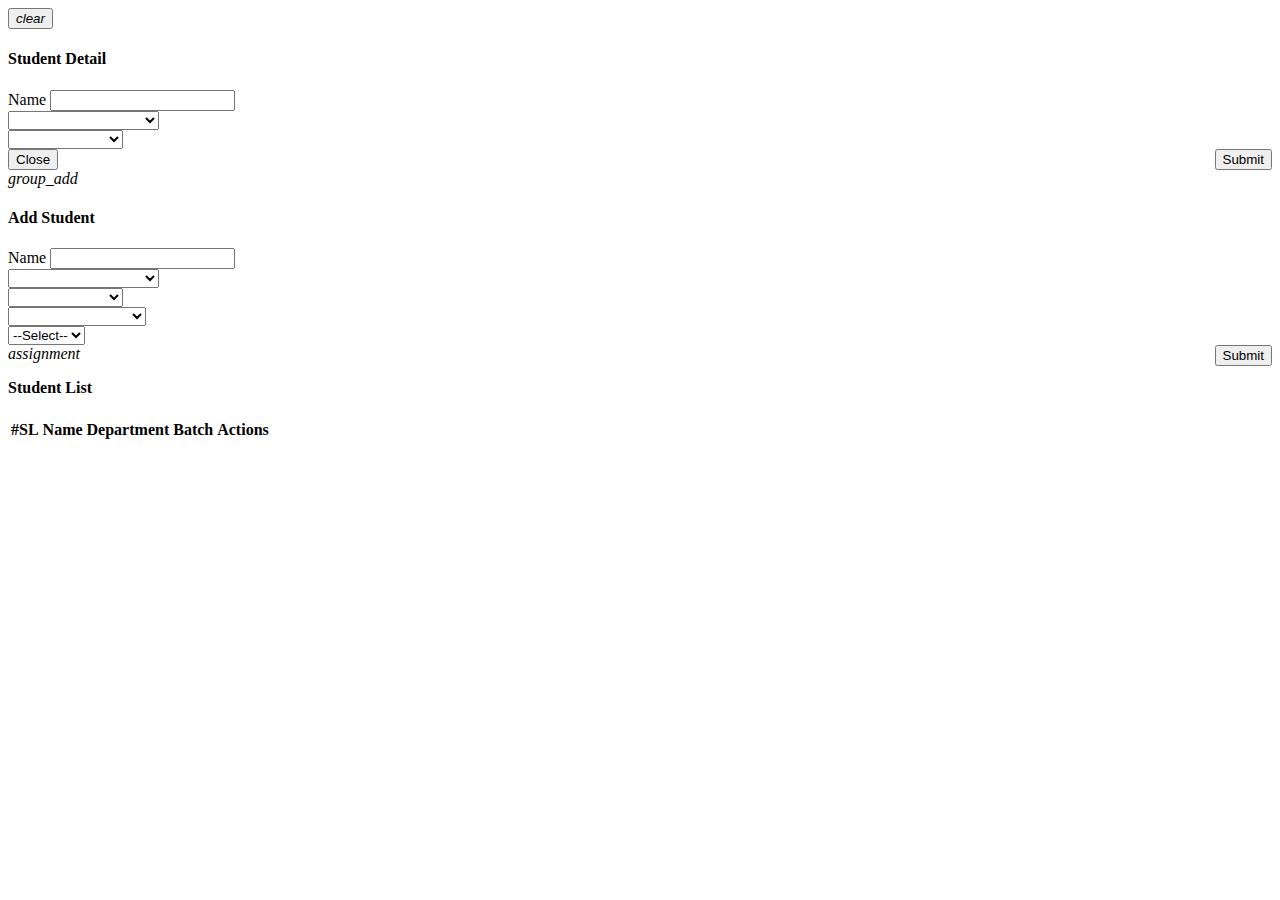
==== src/main/resources/templates/student/add_student.html @ 8e6abc09 "first commit" ====
<!DOCTYPE html>
<html xmlns="http://www.w3.org/1999/xhtml" xmlns:th="http://www.thymeleaf.org">
<div th:replace="fragments/header::header"></div>
<body>
<div class="wrapper">
    <div th:replace="fragments/sidebar::sidebar"></div>
    <div class="main-panel">
        <div th:replace="fragments/navbar::navbar"></div>
        <div class="content">
            <div class="modal fade" id="myModal" tabindex="-1" role="dialog" aria-labelledby="myModalLabel" aria-hidden="true">
                <div class="modal-dialog">
                    <div class="modal-content">
                        <div class="modal-header">
                            <button type="button" class="close" data-dismiss="modal" aria-hidden="true">
                                <i class="material-icons">clear</i>
                            </button>
                            <h4 class="modal-title">Student Detail</h4>
                        </div>
                        <div class="modal-body">
                            <form class="form1" >
                                <input type="hidden" name="id" id="id1"/>
                                <div class="row">
                                    <div class="col-md-12">
                                        <div class="form-group label-floating">
                                            <label class="control-label">Name</label>
                                            <input type="text" id="studentName" class="form-control" name="name">
                                        </div>
                                    </div>
                                </div>
                                <div class="row">
                                    <div class="col-md-12">
                                        <select class="selectpicker"  name="depId" data-style="select-with-transition" id="depId" title="Select Department" data-size="7">
                                            <option disabled> --Select Department--</option>
                                            <option th:each="dep : ${departmentList}"
                                                    th:value="${dep.id}"
                                                    th:text="${dep.name}"></option>
                                        </select>
                                    </div>
                                </div>
                                <div class="row">
                                    <div class="col-md-12">
                                        <select class="selectpicker" name="batchId" id="batchId" data-style="select-with-transition" title="Select Batach" data-size="7">
                                            <option disabled> --Select Batch--</option>
                                            <option th:each="batch : ${batchList}"
                                                    th:value="${batch.id}"
                                                    th:text="${batch.name}"></option>
                                        </select>
                                    </div>
                                </div>

                                <button type="submit" class="btn btn-fill btn-rose" style="float: right;">Submit</button>
                            </form>
                        </div>
                        <div class="modal-footer">
                            <button type="button" class="btn btn-danger btn-simple" data-dismiss="modal">Close</button>
                        </div>
                    </div>
                </div>
            </div>
            <div class="container-fluid">
                <div class="row">
                    <div class="col-md-12">
                        <div class="card">
                            <div class="card-header card-header-icon" data-background-color="rose">
                                <i class="material-icons">group_add</i>
                            </div>
                            <div class="card-content">
                                <h4 class="card-title">Add Student</h4>
                                <form class="form">
                                    <input type="hidden" name="id" id="id"/>
                                    <div class="row">
                                        <div class="col-md-12">
                                            <div class="form-group label-floating">
                                                <label class="control-label">Name</label>
                                                <input type="text" class="form-control" name="name">
                                            </div>
                                        </div>
                                    </div>
                                    <div class="row">
                                        <div class="col-md-12">
                                            <select class="selectpicker"  name="depId" data-style="select-with-transition" title="Select Department" data-size="7">
                                                <option disabled> --Select Department--</option>
                                                <option th:each="dep : ${departmentList}"
                                                        th:value="${dep.id}"
                                                        th:text="${dep.name}"></option>
                                            </select>
                                        </div>
                                    </div>
                                    <div class="row">
                                        <div class="col-md-12">
                                            <select class="selectpicker" name="batchId" data-style="select-with-transition" title="Select Batach" data-size="7">
                                                <option disabled> --Select Batch--</option>
                                                <option th:each="batch : ${batchList}"
                                                        th:value="${batch.id}"
                                                        th:text="${batch.name}"></option>
                                            </select>
                                        </div>
                                    </div>
                                    <div class="row">
                                        <div class="col-md-12">
                                            <select id="semesterId" class="form-control"   title="Select Batach" data-size="7">
                                                <option disabled> --Select Semester--</option>
                                                <option th:each="semester : ${semesterList}"
                                                        th:value="${semester.id}"
                                                        th:text="${semester.name}"></option>
                                            </select>
                                        </div>
                                    </div>
                                    <div class="row">
                                        <div class="col-md-12">
                                            <select id="courseId" class="form-control"   title="Select Batach" data-size="7">
<!--                                                <option disabled> &#45;&#45;Select Course&#45;&#45;</option>-->
                                                <option value="-1" label="--Select--"/>
                                            </select>
                                        </div>
                                    </div>
                                    <button type="submit" class="btn btn-fill btn-rose" style="float: right;">Submit</button>
                                </form>
                            </div>
                        </div>
                    </div>
                    <div class="col-md-12">
                        <div class="card">
                            <div class="card-header card-header-icon" data-background-color="rose">
                                <i class="material-icons">assignment</i>
                            </div>
                            <h4 class="card-title" style="margin-top: 16px;">Student List</h4>
                            <div class="card-content">
                                <div class="table-responsive">
                                    <table class="table">
                                        <thead>
                                        <tr>
                                            <th>#SL</th>
                                            <th>Name</th>
                                            <th>Department</th>
                                            <th>Batch</th>
                                            <th class="text-right">Actions</th>
                                        </tr>
                                        </thead>
                                        <tbody class="table-body"></tbody>
                                    </table>
                                </div>
                            </div>
                        </div>

                    </div>
                </div>
            </div>
        </div>
        <div th:replace="fragments/footer::footer"></div>
    </div>
</div>
</body>
<div th:replace="fragments/footerScript::footerScript"></div>
<script th:src="@{/js/manage-student.js}"></script>
</html>
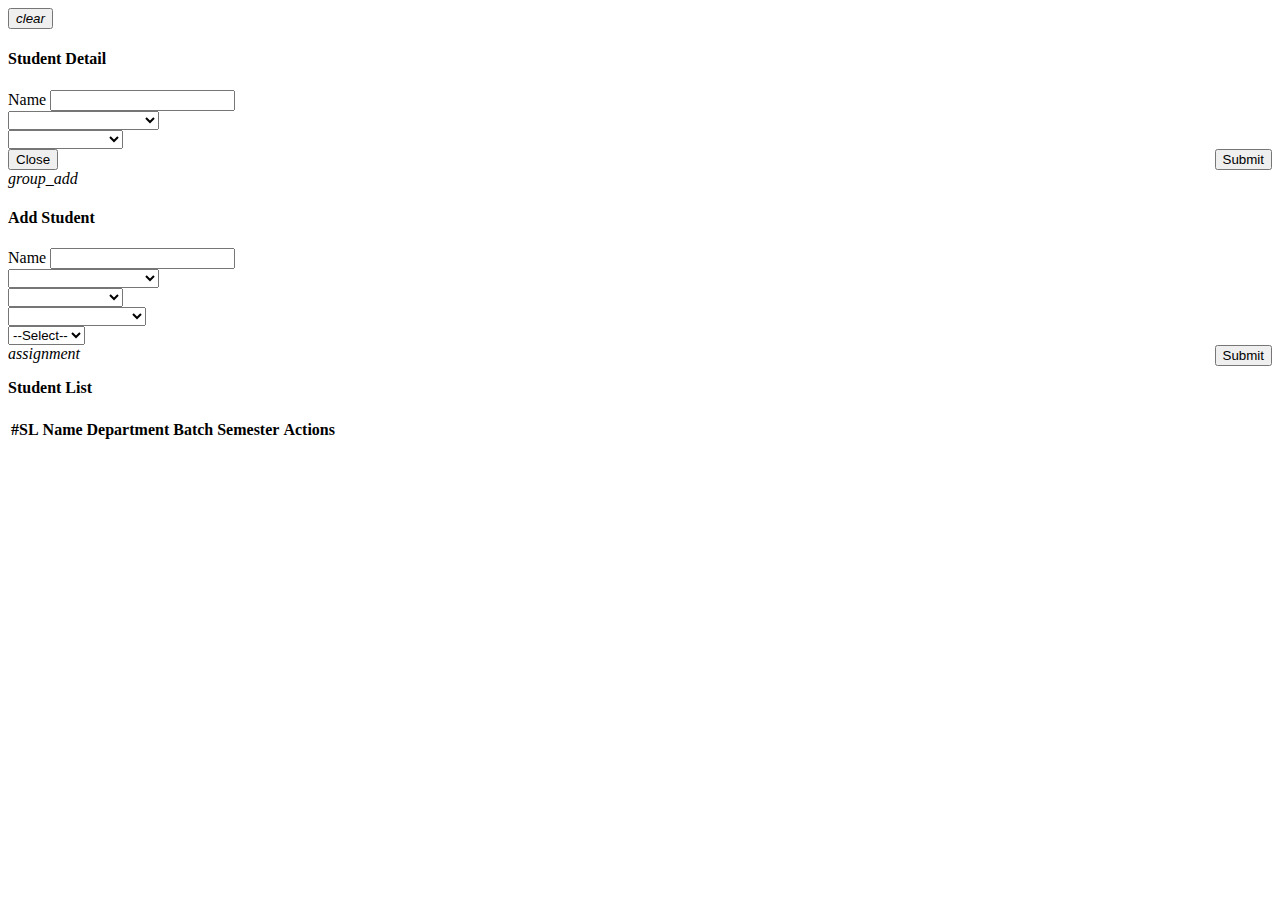
==== commit aa15b43b: "updated code" ====
--- a/src/main/resources/templates/student/add_student.html
+++ b/src/main/resources/templates/student/add_student.html
@@ -98,7 +98,7 @@
                                     </div>
                                     <div class="row">
                                         <div class="col-md-12">
-                                            <select id="semesterId" class="form-control"   title="Select Batach" data-size="7">
+                                            <select id="semesterId" name="semesterId" class="selectpicker" data-style="select-with-transition" title="Select Semester" data-size="7">
                                                 <option disabled> --Select Semester--</option>
                                                 <option th:each="semester : ${semesterList}"
                                                         th:value="${semester.id}"
@@ -108,7 +108,7 @@
                                     </div>
                                     <div class="row">
                                         <div class="col-md-12">
-                                            <select id="courseId" class="form-control"   title="Select Batach" data-size="7">
+                                            <select id="courseId" class="form-control"  title="Select Course" >
 <!--                                                <option disabled> &#45;&#45;Select Course&#45;&#45;</option>-->
                                                 <option value="-1" label="--Select--"/>
                                             </select>
@@ -134,6 +134,7 @@
                                             <th>Name</th>
                                             <th>Department</th>
                                             <th>Batch</th>
+                                            <th>Semester</th>
                                             <th class="text-right">Actions</th>
                                         </tr>
                                         </thead>
